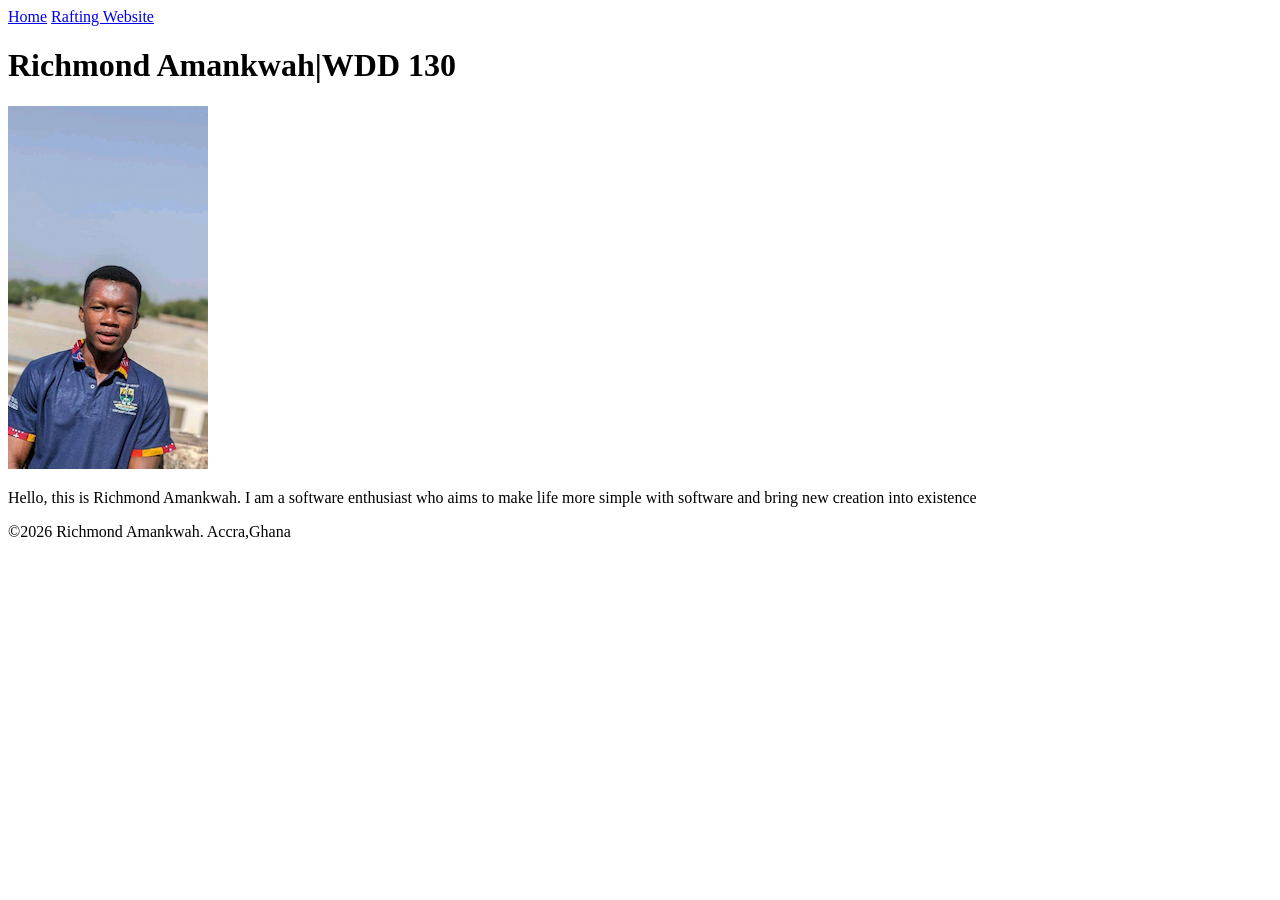
==== index.html @ 53325f35 "profile" ====
<!DOCTYPE html>
<html lang="en">
<head>
    <meta charset="UTF-8">
    <meta name="viewport" content="width=device-width, initial-scale=1.0">
    <title>Richmond Amankwah| WDD 130 </title>
</head>
<body>
    <header>    
        <nav>   
            <a href = "#">Home</a>
            <a href = "wwr/">Rafting Website</a>
        </nav>
    </header>
    <main>
        <h1> Richmond Amankwah|WDD 130</h1>  
        <img src ="images/profile .jpg" , alt = "Richmond Amankwah on campus " , width = "200">
        <p>Hello, this is Richmond Amankwah. I am a software enthusiast who aims to make life more simple with software and bring new creation into existence </p>
    </main>
    <footer> 
        <p>©2026 Richmond Amankwah. Accra,Ghana </p>   
    </footer>
    
</body>
</html>
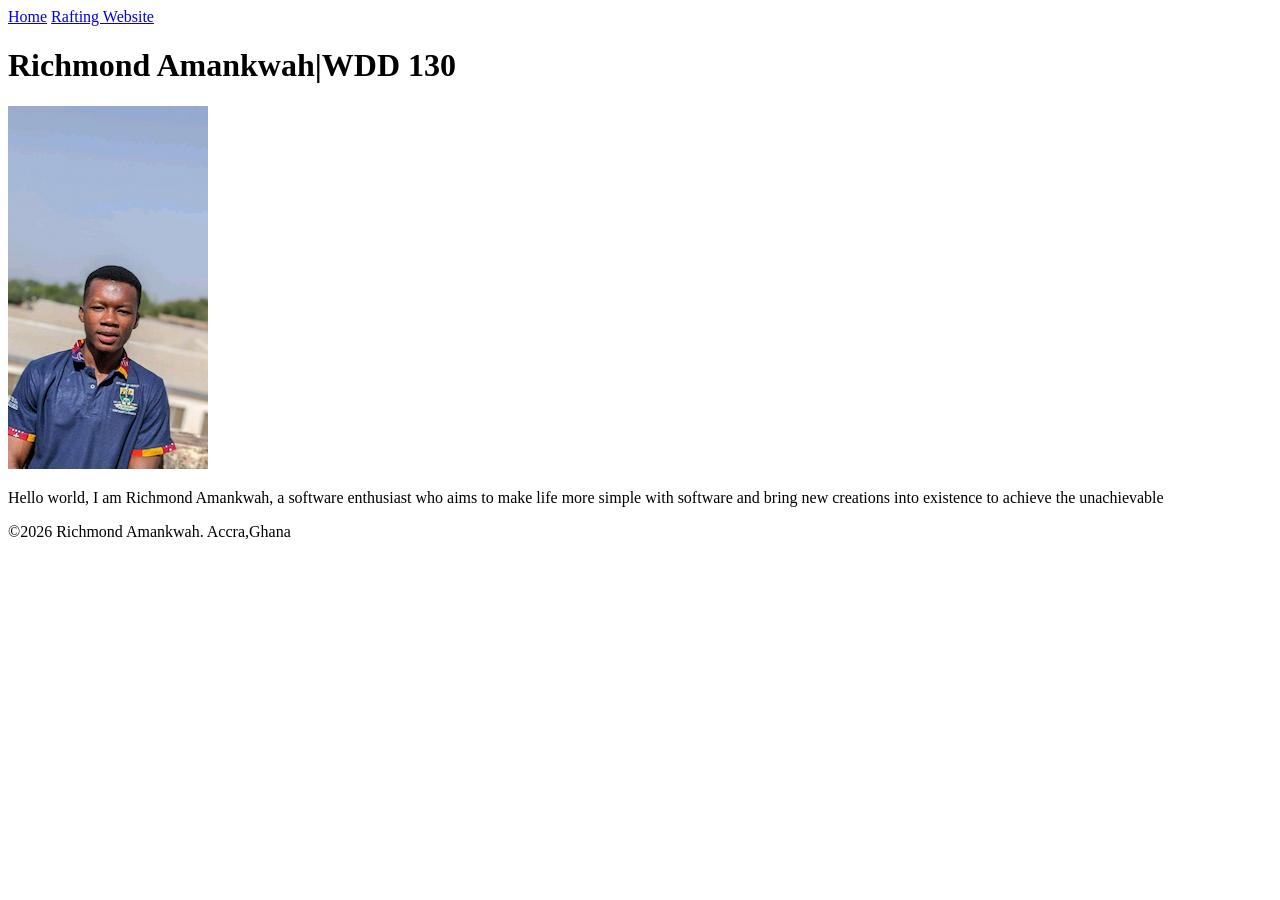
==== commit 1659253d: "prof" ====
--- a/index.html
+++ b/index.html
@@ -3,19 +3,19 @@
 <head>
     <meta charset="UTF-8">
     <meta name="viewport" content="width=device-width, initial-scale=1.0">
-    <title>Richmond Amankwah| WDD 130 </title>
+    <title>Richmond Amankwah|WDD 130 </title>
 </head>
 <body>
     <header>    
         <nav>   
-            <a href = "#">Home</a>
-            <a href = "wwr/">Rafting Website</a>
+            <a href="#">Home</a>
+            <a href="wwr/">Rafting Website</a>
         </nav>
     </header>
     <main>
         <h1> Richmond Amankwah|WDD 130</h1>  
-        <img src ="images/profile .jpg" , alt = "Richmond Amankwah on campus " , width = "200">
-        <p>Hello, this is Richmond Amankwah. I am a software enthusiast who aims to make life more simple with software and bring new creation into existence </p>
+        <img src="images/profile.jpg" alt="Richmond Amankwah on campus " width="200">
+        <p>Hello world, I am  Richmond Amankwah, a software enthusiast who aims to make life more simple with software and bring new creations into existence to achieve the unachievable</p>
     </main>
     <footer> 
         <p>©2026 Richmond Amankwah. Accra,Ghana </p>   
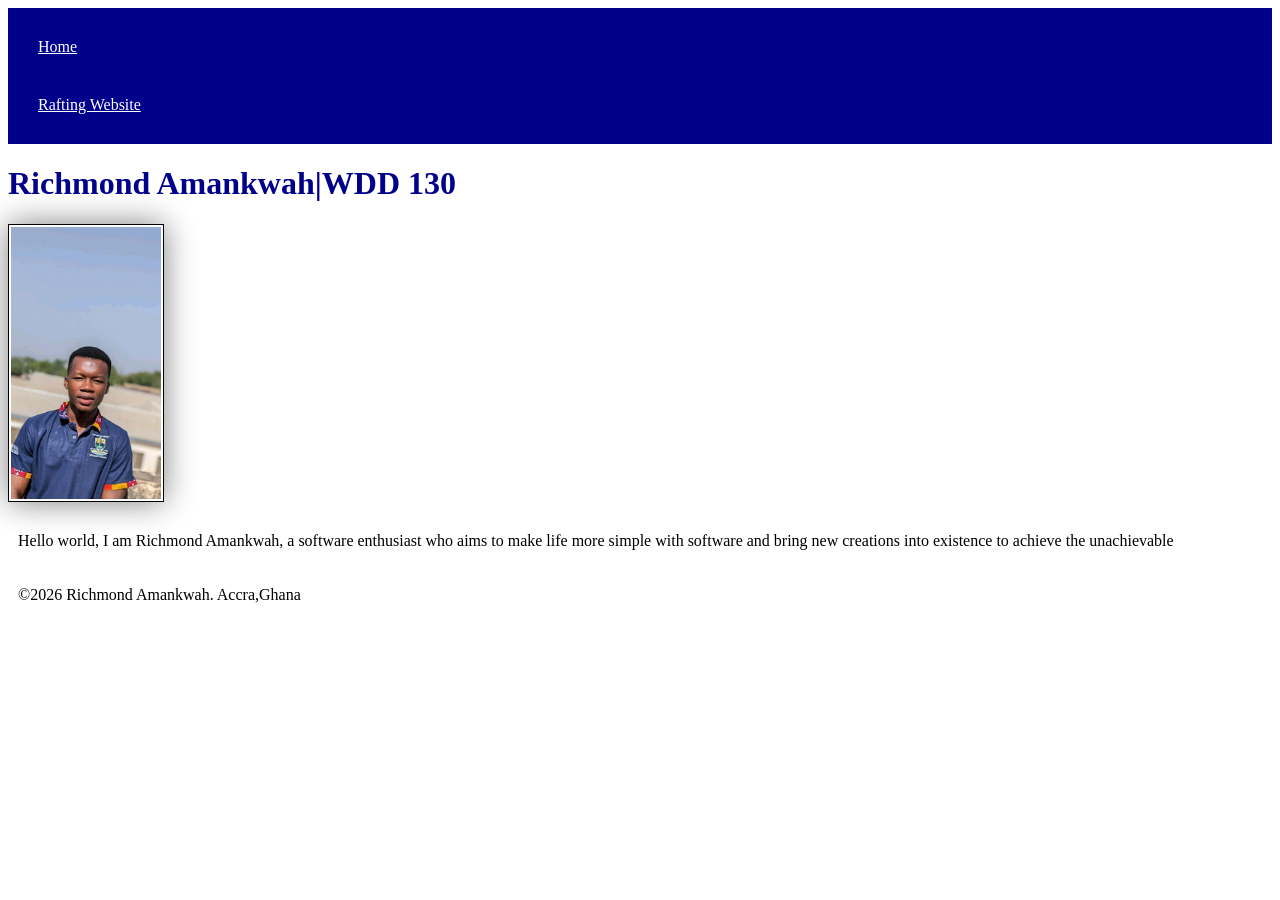
==== commit e099e9e1: "now" ====
--- a/index.html
+++ b/index.html
@@ -4,6 +4,7 @@
     <meta charset="UTF-8">
     <meta name="viewport" content="width=device-width, initial-scale=1.0">
     <title>Richmond Amankwah|WDD 130 </title>
+    <link rel="stylesheet" href="styles/styles.css">
 </head>
 <body>
     <header>    
--- a/styles/styles.css
+++ b/styles/styles.css
@@ -0,0 +1,27 @@
+nav {
+    background-color:darkblue;
+    padding: 10px;
+}
+
+nav a {
+    color:white;
+    display:block;
+    padding: 20px;
+}
+
+h1 {
+    color:darkblue;
+}
+
+img {
+    width: 150px;
+    height: auto;
+    border: 1px solid black;
+    padding: 2px;
+    box-shadow:0 0 30px gray;
+}
+
+p{
+    padding:10px;
+}
+
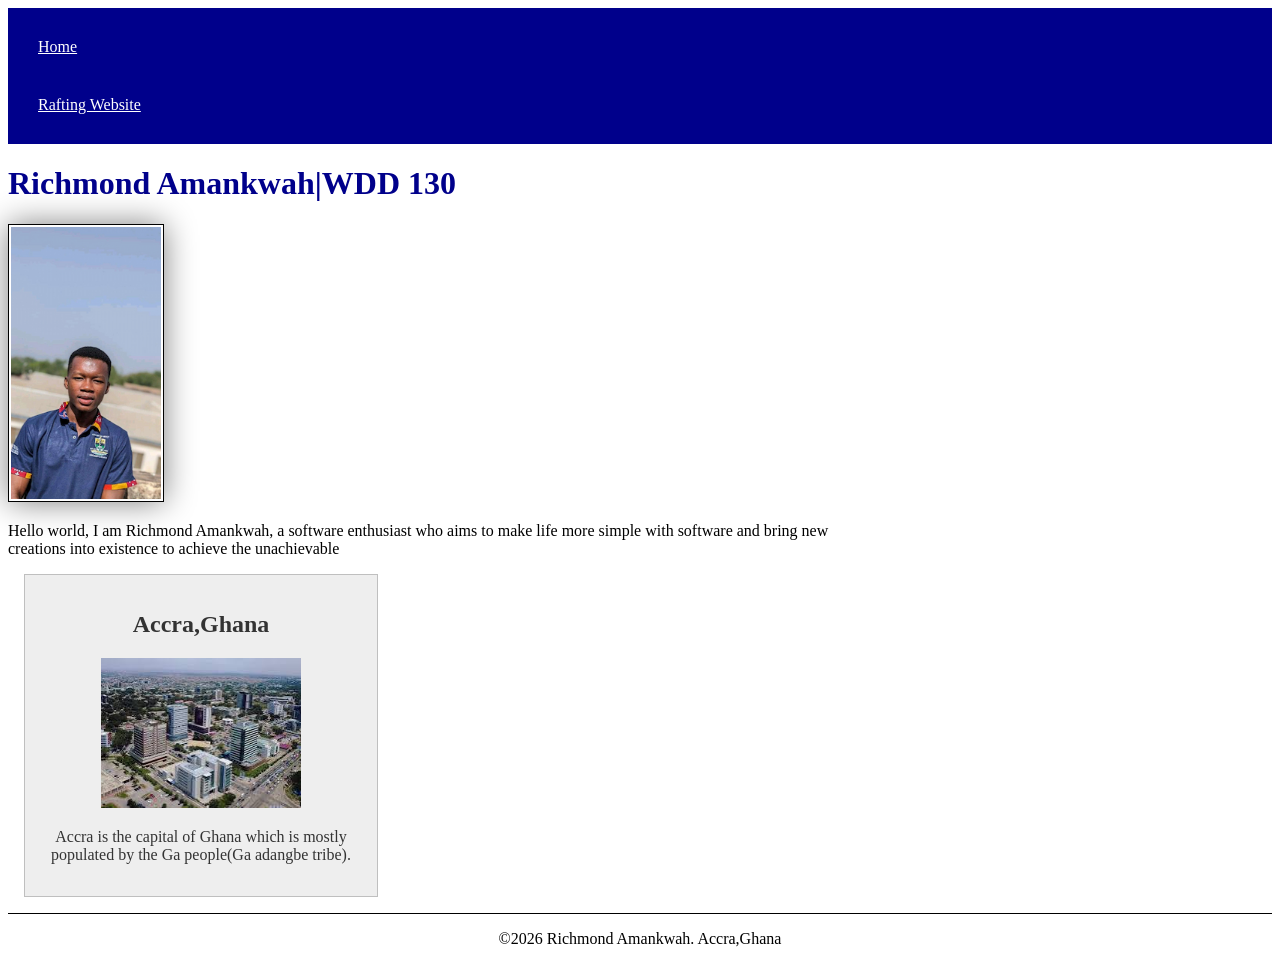
==== commit 7a403f2a: "state" ====
--- a/index.html
+++ b/index.html
@@ -1,26 +1,39 @@
 <!DOCTYPE html>
 <html lang="en">
+
 <head>
     <meta charset="UTF-8">
     <meta name="viewport" content="width=device-width, initial-scale=1.0">
     <title>Richmond Amankwah|WDD 130 </title>
+    <meta name="description" content="This is Richmond Amankwah repping web development.">
+    <meta name="author" content=" Richmond Amankwah">
     <link rel="stylesheet" href="styles/styles.css">
 </head>
+
 <body>
-    <header>    
-        <nav>   
+    <header>
+        <nav>
             <a href="#">Home</a>
             <a href="wwr/">Rafting Website</a>
         </nav>
     </header>
     <main>
-        <h1> Richmond Amankwah|WDD 130</h1>  
+        <h1> Richmond Amankwah|WDD 130</h1>
         <img src="images/profile.jpg" alt="Richmond Amankwah on campus " width="200">
-        <p>Hello world, I am  Richmond Amankwah, a software enthusiast who aims to make life more simple with software and bring new creations into existence to achieve the unachievable</p>
+        <p>Hello world, I am Richmond Amankwah, a software enthusiast who aims to make life more
+            simple with software and bring new creations into existence to achieve the unachievable
+        </p>
     </main>
-    <footer> 
-        <p>©2026 Richmond Amankwah. Accra,Ghana </p>   
+    <aside>
+        <h2>Accra,Ghana</h2>
+        <img src="images/accra.jpg" alt="the city of Accra">
+        <p>Accra is the capital of Ghana which is mostly populated by the Ga people(Ga adangbe
+            tribe).</p>
+    </aside>
+    <footer>
+        <p>©2026 Richmond Amankwah. Accra,Ghana </p>
     </footer>
-    
+
 </body>
+
 </html>
--- a/styles/styles.css
+++ b/styles/styles.css
@@ -13,7 +13,7 @@
     color:darkblue;
 }
 
-img {
+main img {
     width: 150px;
     height: auto;
     border: 1px solid black;
@@ -22,6 +22,30 @@
 }
 
 p{
-    padding:10px;
+    padding:0;
 }
 
+main{
+    max-width:840px
+}
+
+aside{
+    width:20rem;
+    margin:1rem;
+    border:1px solid rgb(0 0 0/0.2);
+    padding:1rem;
+    background-color:#eee;
+    color:#333;
+    text-align:center;
+}
+
+aside img{
+    width:200px;
+    height:auto;
+}
+
+footer{
+    margin-top:15px;
+    border-top:1px solid#000;
+    text-align:center;
+}
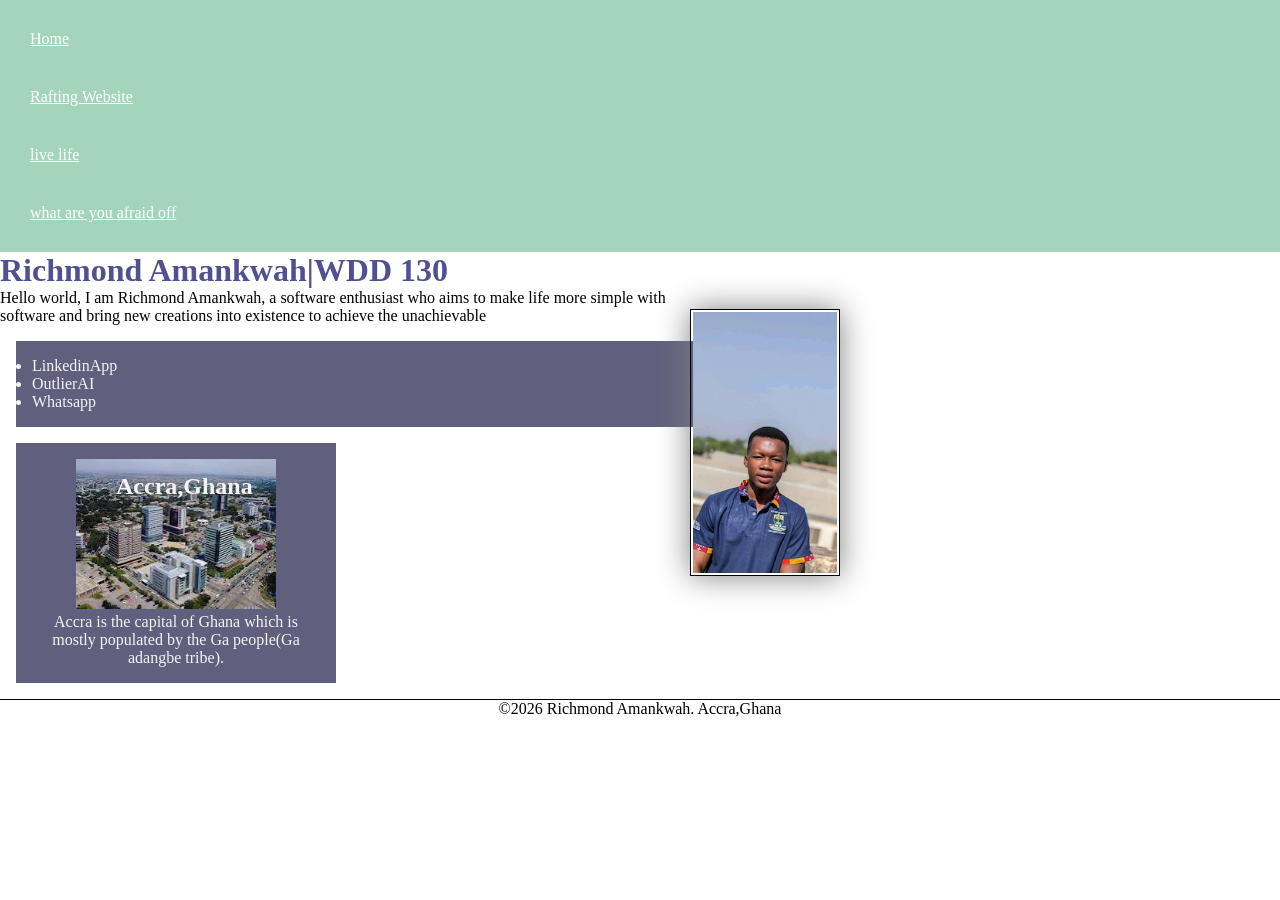
==== commit 572321c4: "dom" ====
--- a/index.html
+++ b/index.html
@@ -1,3 +1,4 @@
+<!--17 september 26-->
 <!DOCTYPE html>
 <html lang="en">
 
@@ -15,16 +16,25 @@
         <nav>
             <a href="#">Home</a>
             <a href="wwr/">Rafting Website</a>
+            <a href="https://linkedin.com">live life </a>
+            <a href="https://facebook.com">what are you afraid off</a>
         </nav>
     </header>
     <main>
         <h1> Richmond Amankwah|WDD 130</h1>
         <img src="images/profile.jpg" alt="Richmond Amankwah on campus " width="200">
         <p>Hello world, I am Richmond Amankwah, a software enthusiast who aims to make life more
-            simple with software and bring new creations into existence to achieve the unachievable
+            simple with software and bring new creations into existence to achieve the
+            unachievable
         </p>
+        <ul class="box">
+            <li><a href="https://www.churchofjesuschrist.org/temples/details/accra-ghana-temple"
+                  target="_blank" rel="accra ghana temple"></a>LinkedinApp</li>
+            <li><a href="https://outlier.ai" target="_blank"></a>OutlierAI</li>
+            <li><a href="https://whatsapp.com/dl/" target="_blank"></a>Whatsapp</li>
+        </ul>
     </main>
-    <aside>
+    <aside class="box">
         <h2>Accra,Ghana</h2>
         <img src="images/accra.jpg" alt="the city of Accra">
         <p>Accra is the capital of Ghana which is mostly populated by the Ga people(Ga adangbe
--- a/styles/styles.css
+++ b/styles/styles.css
@@ -1,16 +1,23 @@
+* {
+    margin: 0;
+    padding: 0;
+    box-sizing: border-box;
+
+}
+
 nav {
-    background-color:darkblue;
+    background-color: rgba(41, 155, 92, 0.425);
     padding: 10px;
 }
 
 nav a {
-    color:white;
-    display:block;
+    color: white;
+    display: block;
     padding: 20px;
 }
 
 h1 {
-    color:darkblue;
+    color: rgb(81, 81, 145);
 }
 
 main img {
@@ -18,34 +25,60 @@
     height: auto;
     border: 1px solid black;
     padding: 2px;
-    box-shadow:0 0 30px gray;
+    box-shadow: 0 0 30px gray;
+    float: right;
+    margin: 20px 0 0 0;
+    clear: right;
 }
 
-p{
-    padding:0;
+p {
+    padding: 0;
 }
 
-main{
-    max-width:840px
+main {
+    max-width: 840px
 }
 
-aside{
-    width:20rem;
-    margin:1rem;
-    border:1px solid rgb(0 0 0/0.2);
-    padding:1rem;
-    background-color:#eee;
-    color:#333;
-    text-align:center;
+aside {
+    width: 20rem;
+    margin: 1rem;
+    border: 1px solid rgb(0 0 0/0.2);
+    padding: 1rem;
+    background-color: #eee;
+    color: #333;
+    text-align: center;
 }
 
-aside img{
-    width:200px;
-    height:auto;
+aside img {
+    width: 200px;
+    height: auto;
+
 }
 
-footer{
-    margin-top:15px;
-    border-top:1px solid#000;
-    text-align:center;
+footer {
+    margin-top: 15px;
+    border-top: 1px solid#000;
+    text-align: center;
 }
+
+/*class selectors*/
+.box {
+    margin: 1rem;
+    border: rgb(107, 107, 184);
+    padding: 1rem;
+    background-color: rgb(96, 96, 126);
+    color: rgb(247, 242, 243);
+
+}
+
+aside {
+    width: 20em;
+    text-align: center;
+    position: relative;
+}
+
+aside h2 {
+    position: absolute;
+    top: 30px;
+    left: 100px;
+}
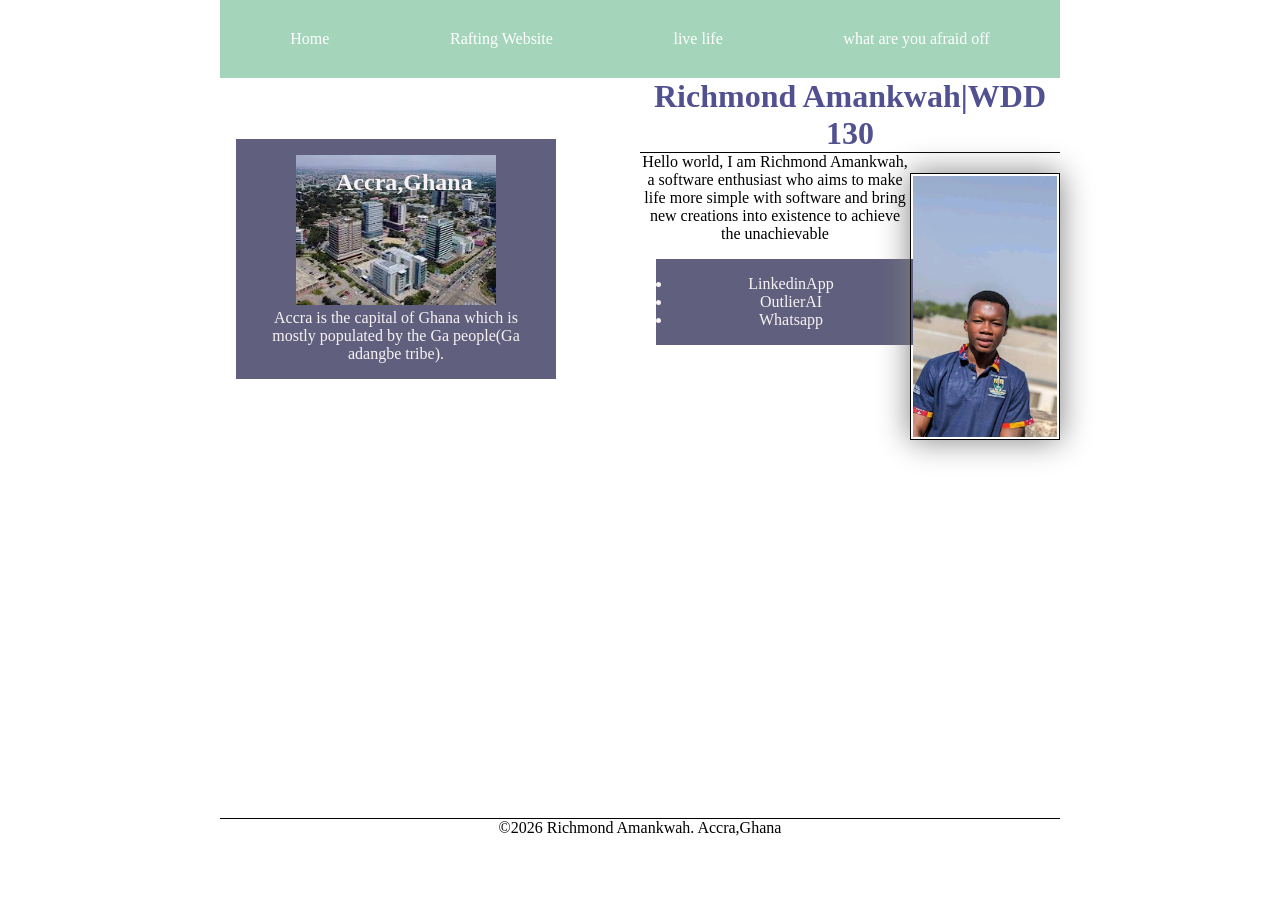
==== commit 401428fd: "dor" ====
--- a/index.html
+++ b/index.html
@@ -11,7 +11,7 @@
     <link rel="stylesheet" href="styles/styles.css">
 </head>
 
-<body>
+<div>
     <header>
         <nav>
             <a href="#">Home</a>
@@ -20,30 +20,32 @@
             <a href="https://facebook.com">what are you afraid off</a>
         </nav>
     </header>
-    <main>
-        <h1> Richmond Amankwah|WDD 130</h1>
-        <img src="images/profile.jpg" alt="Richmond Amankwah on campus " width="200">
-        <p>Hello world, I am Richmond Amankwah, a software enthusiast who aims to make life more
-            simple with software and bring new creations into existence to achieve the
-            unachievable
-        </p>
-        <ul class="box">
-            <li><a href="https://www.churchofjesuschrist.org/temples/details/accra-ghana-temple"
-                  target="_blank" rel="accra ghana temple"></a>LinkedinApp</li>
-            <li><a href="https://outlier.ai" target="_blank"></a>OutlierAI</li>
-            <li><a href="https://whatsapp.com/dl/" target="_blank"></a>Whatsapp</li>
-        </ul>
-    </main>
-    <aside class="box">
-        <h2>Accra,Ghana</h2>
-        <img src="images/accra.jpg" alt="the city of Accra">
-        <p>Accra is the capital of Ghana which is mostly populated by the Ga people(Ga adangbe
-            tribe).</p>
-    </aside>
+    <div class="grid">
+        <main>
+            <h1> Richmond Amankwah|WDD 130</h1>
+            <img src="images/profile.jpg" alt="Richmond Amankwah on campus " width="200">
+            <p>Hello world, I am Richmond Amankwah, a software enthusiast who aims to make life more
+                simple with software and bring new creations into existence to achieve the
+                unachievable
+            </p>
+            <ul class="box">
+                <li><a href="https://www.churchofjesuschrist.org/temples/details/accra-ghana-temple"
+                      target="_blank" rel="accra ghana temple"></a>LinkedinApp</li>
+                <li><a href="https://outlier.ai" target="_blank"></a>OutlierAI</li>
+                <li><a href="https://whatsapp.com/dl/" target="_blank"></a>Whatsapp</li>
+            </ul>
+        </main>
+        <aside class="box">
+            <h2>Accra,Ghana</h2>
+            <img src="images/accra.jpg" alt="the city of Accra">
+            <p>Accra is the capital of Ghana which is mostly populated by the Ga people(Ga adangbe
+                tribe).</p>
+        </aside>
+    </div>
     <footer>
         <p>©2026 Richmond Amankwah. Accra,Ghana </p>
     </footer>
 
-</body>
+    </body>
 
 </html>
--- a/styles/styles.css
+++ b/styles/styles.css
@@ -5,7 +5,18 @@
 
 }
 
+header,
+.grid,
+footer {
+    max-width: 840px;
+    text-align: center;
+    margin: 0 auto;
+}
+
 nav {
+    display: flex;
+    justify-content: space-around;
+    align-items: center;
     background-color: rgba(41, 155, 92, 0.425);
     padding: 10px;
 }
@@ -14,10 +25,14 @@
     color: white;
     display: block;
     padding: 20px;
+    text-decoration: none;
 }
 
 h1 {
     color: rgb(81, 81, 145);
+    border: #000;
+    border-bottom: 1px solid black;
+
 }
 
 main img {
@@ -33,10 +48,6 @@
 
 p {
     padding: 0;
-}
-
-main {
-    max-width: 840px
 }
 
 aside {
@@ -75,10 +86,23 @@
     width: 20em;
     text-align: center;
     position: relative;
+    grid-column: 1/2;
+    grid-row: 1/2;
 }
 
 aside h2 {
     position: absolute;
     top: 30px;
     left: 100px;
+}
+
+.grid {
+    display: grid;
+    align-items: center;
+    grid-template-columns: 1fr 1fr;
+    grid-template-rows: 1fr 1fr;
+}
+
+main {
+    grid-column: 2/3;
 }
